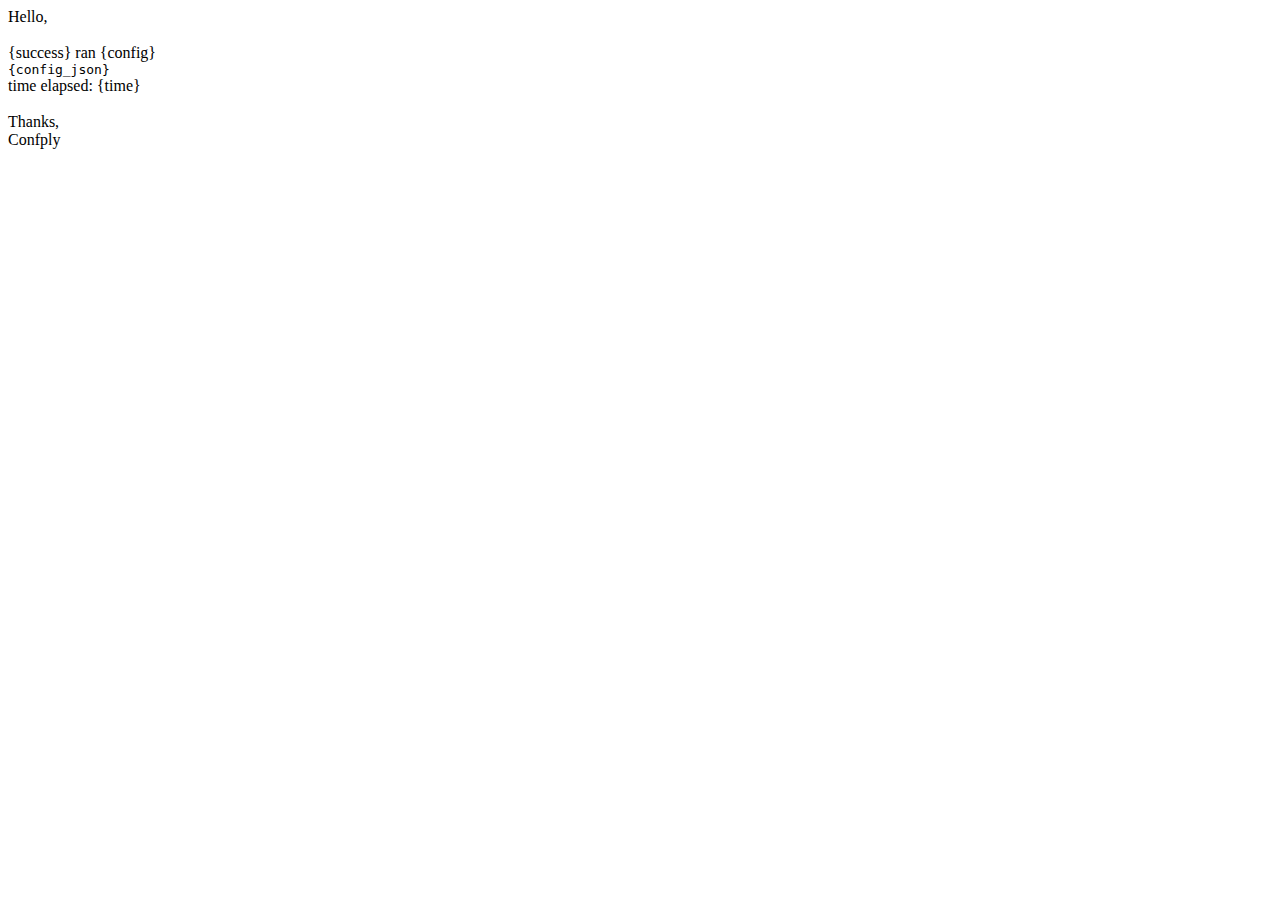
==== confply/mail.html @ 409ddaf6 "mail.html" ====
<html>
  <head>
    <style>
      code {
	  white-space: pre-wrap;
      }
    </style>
  </head>
  <!-- body of the message -->
  Hello,<br><br>
  {success} ran {config}<br>
  <code>{config_json}</code>
  <br>
  time elapsed: {time}
  <br>
  <br>
  Thanks,<br>
  Confply
</html>
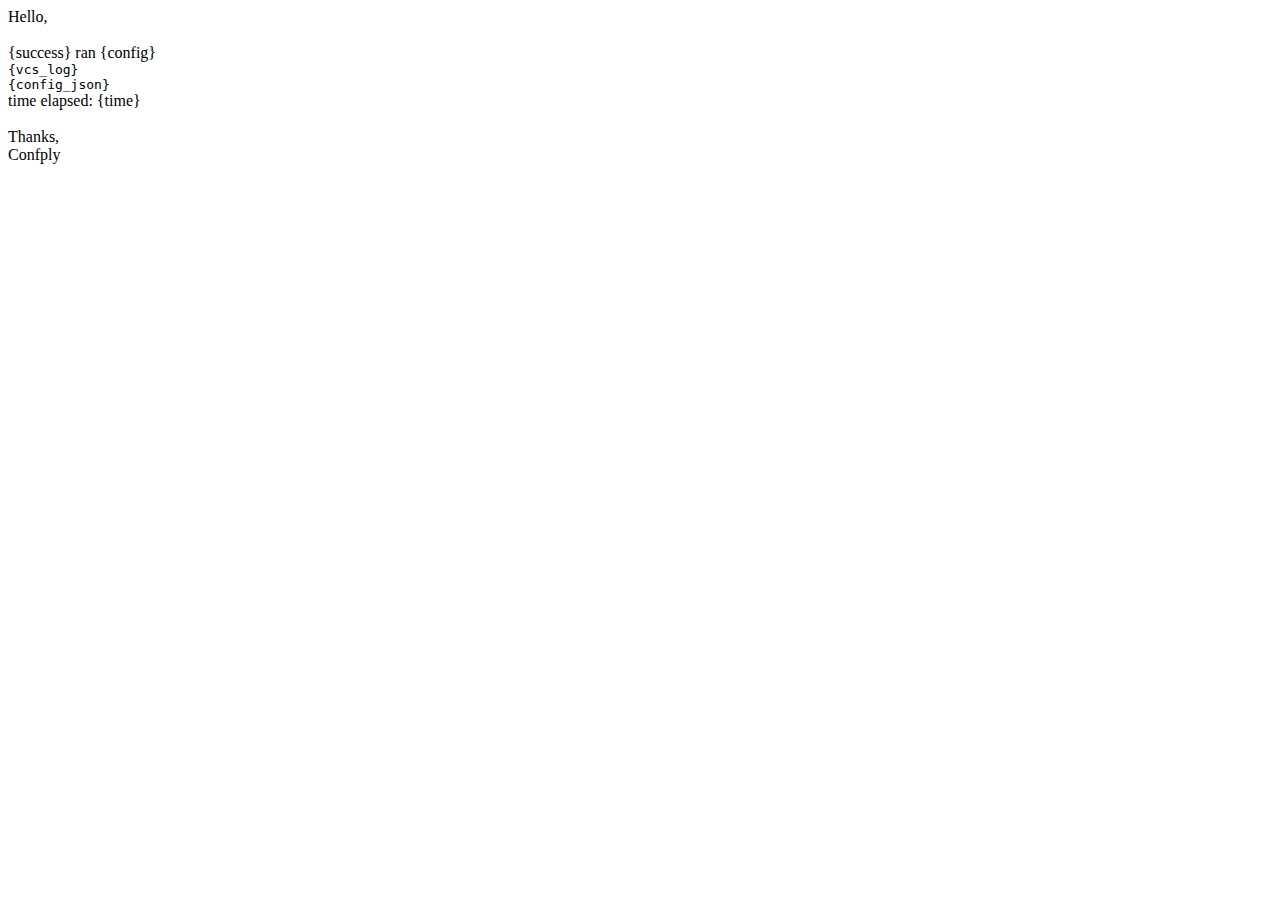
==== commit 37816c68: "vcs" ====
--- a/confply/mail.html
+++ b/confply/mail.html
@@ -1,19 +1,24 @@
 <html>
   <head>
     <style>
-      code {
-	  white-space: pre-wrap;
-      }
+      code{white-space: pre-wrap;}
     </style>
   </head>
-  <!-- body of the message -->
-  Hello,<br><br>
-  {success} ran {config}<br>
-  <code>{config_json}</code>
-  <br>
-  time elapsed: {time}
-  <br>
-  <br>
-  Thanks,<br>
-  Confply
+  <body>
+    <!-- body of the message -->
+    Hello,
+    <br>
+    <br>
+    {success} ran {config}
+    <br>
+    <code>{vcs_log}</code>
+    <br>
+    <code>{config_json}</code>
+    <br>
+    time elapsed: {time}
+    <br>
+    <br>
+    Thanks,<br>
+    Confply
+  </body>
 </html>
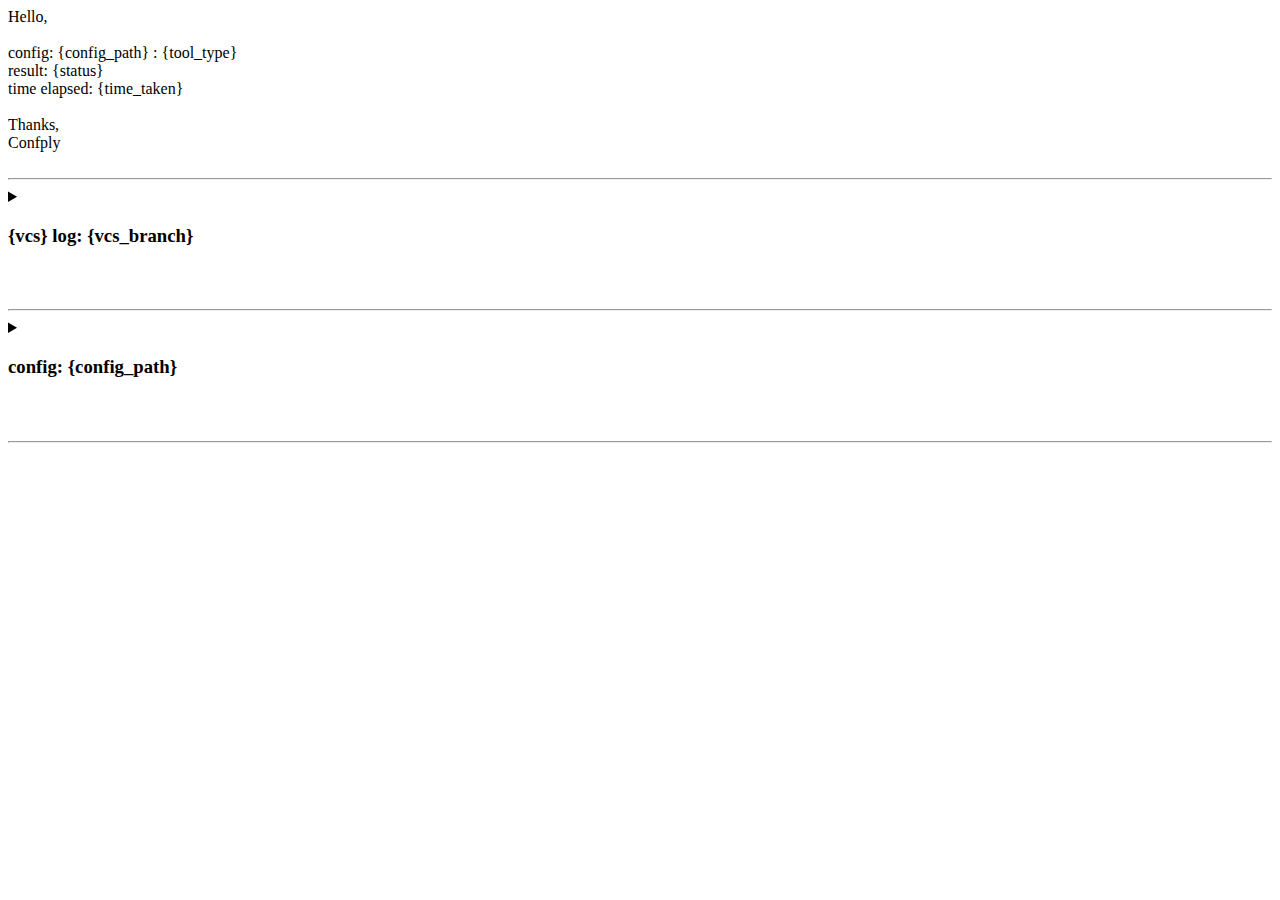
==== commit cd0eca6e: "imporved mail" ====
--- a/confply/mail.html
+++ b/confply/mail.html
@@ -9,16 +9,25 @@
     Hello,
     <br>
     <br>
-    {success} ran {config}
-    <br>
-    <code>{vcs_log}</code>
-    <br>
-    <code>{config_json}</code>
-    <br>
-    time elapsed: {time}
-    <br>
+    config: {config_path} : {tool_type}<br>
+    result: {status}<br>
+    time elapsed: {time_taken}<br>
     <br>
     Thanks,<br>
     Confply
+    <br>
+    <br>
+    <hr>
+    <details> <summary> <h3>{vcs} log: {vcs_branch}</h3> </summary>
+      <code>{vcs_log}</code>
+    </details>
+    <br><br>
+    <hr>
+    <details> <summary><h3>config: {config_path}</h3></summary>
+      <code>{config_json}</code>
+    </details>
+    <br>
+    <br>
+    <hr>
   </body>
 </html>
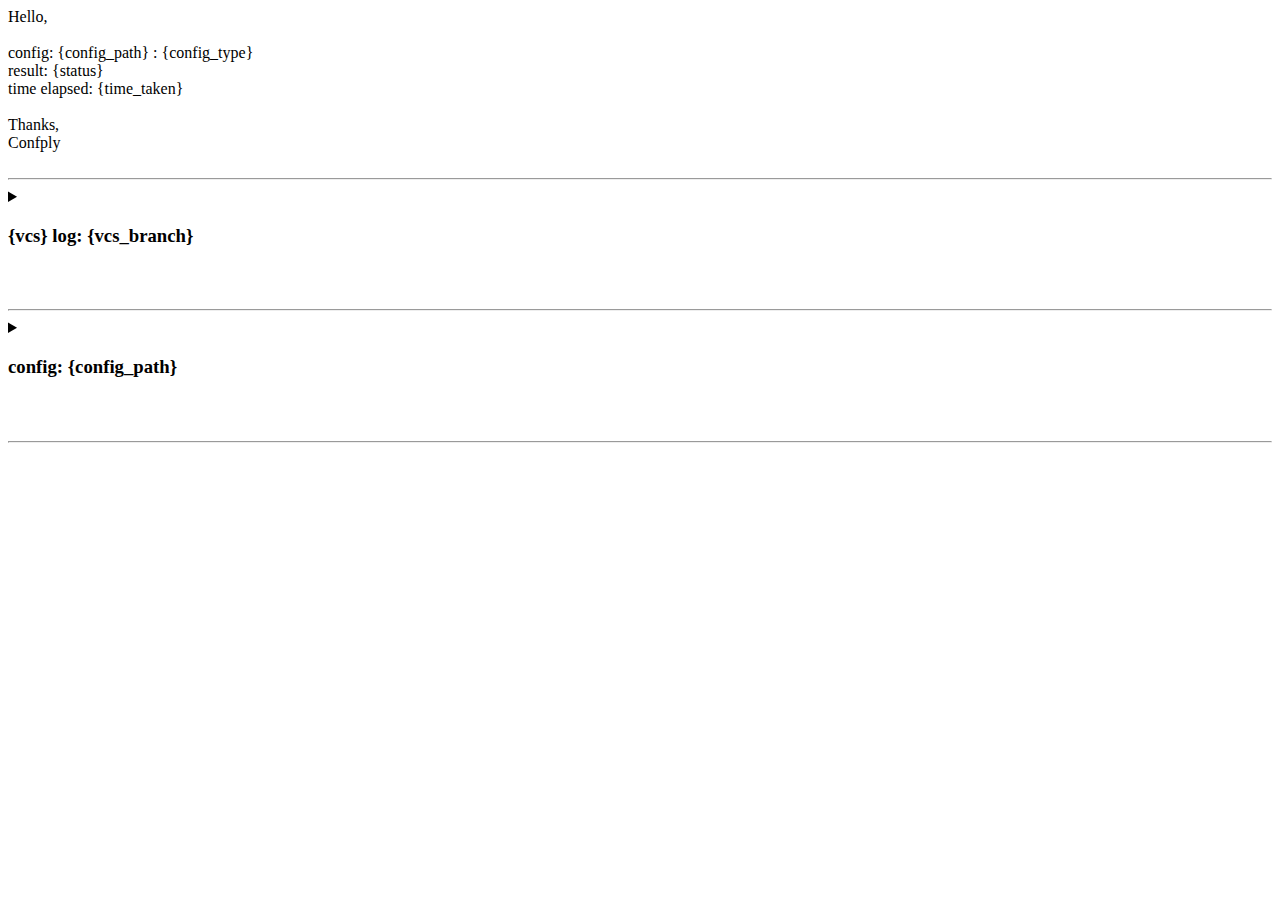
==== commit 2668c926: "tool_type -> config_type" ====
--- a/confply/mail.html
+++ b/confply/mail.html
@@ -9,7 +9,7 @@
     Hello,
     <br>
     <br>
-    config: {config_path} : {tool_type}<br>
+    config: {config_path} : {config_type}<br>
     result: {status}<br>
     time elapsed: {time_taken}<br>
     <br>
